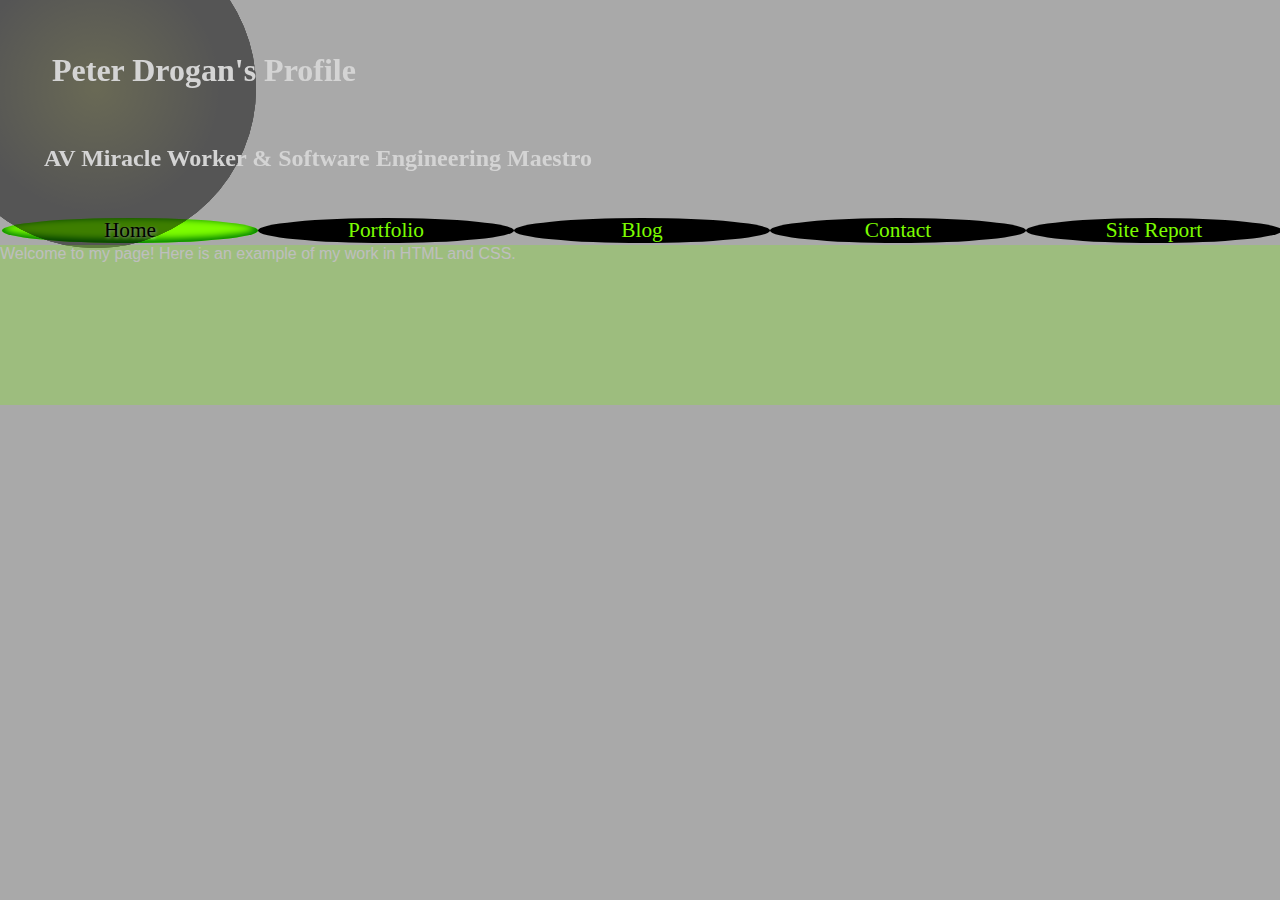
==== index.html @ 60ea6576 "Background colour update and Keyframes timing changes" ====
<!DOCTYPE html>
<html lang="en">

<head>
    <meta charset="UTF-8">
    <meta http-equiv="X-UA-Compatible" content="IE=edge">
    <meta name="viewport" content="width=device-width, initial-scale=1.0">


    <title>Peter Drogan's Portfolio</title>
    <link rel="icon" href="images/P.png" type="image/x-icon" />
    <link rel="stylesheet" href="main.css">
    <link rel="stylesheet" href="desktop.css" media="screen and (min-width: 800px)" />
    <link rel="stylesheet" href="mobile.css" media="screen and (max-width: 800px)" />
    <style>
        @import url('https://fonts.googleapis.com/css2?family=Righteous&display=swap');
        </style>
</head>

<body id="clicked">
    <header>
        <section class="backG"></section>
        <section class="backG2"></section>
        <section class="backG3"></section>
        <section class="backG4"></section>
        <a href="#clicked" class="on shownav"></a>
        <h1>Peter Drogan's Profile</h1>
        <h2>AV Miracle Worker & Software Engineering Maestro</h2>


    </header>
    <nav>
        <a href="#" class="off">x</a>


        <ul class="navbar">
            <li class="active">
                Home
            </li>
            <li class="not_active"><a href="portfolio.html">
                    Portfolio
                </a></li>
            <li class="not_active"><a href="blog.html">
                    Blog</a>
            </li>
            <li class="not_active"><a href="contact.html">
                    Contact</a>
            </li>
            <li class="not_active"><a href="site_report.html">
                    Site Report</a>
            </li>

        </ul>
    </nav>
    <main>
        <p>
            Welcome to my page!  Here is an example of my work in HTML and CSS.  
        </p>
    </main>
    <aside>
        Right side bar
    </aside>
    <footer>

    </footer>
</body>

</html>
---- main.css ----
*{
    padding: 0;
    margin: 0;

}





h1 {
    padding: 1em;
}

/* Header */
header {
    background: none;
    color: white;
    padding: 20px;
    grid-area: header;
}


/* Navigation */


/* Main */
main {
    background: none;
    color: white;
    grid-area: main;
    font-family: 'Trebuchet MS', 'Lucida Sans Unicode', 'Lucida Grande', 'Lucida Sans', Arial, sans-serif;

}


/* Right side bar */
aside {
    background-color: lightgreen;
    grid-area: aside;
}

/* Footer */
footer {
    background-color: darkgreen;
    color: white;
    grid-area: footer;
}



/* Background */
---- desktop.css ----
*{
    padding: 0;
    margin: 0;
    background-color: darkgrey;
    
}

.off {
    display: none;
}

body {
    display: grid;
    grid-template-columns: auto;
    grid-template-rows: auto auto auto;
    grid-template-areas: "header header header "
    "nav nav nav "
        "main main aside"
        "footer footer footer ";
}




h1 {
    padding: 1em;
    background: none;
}
h2{
    padding: 1em;
    background: none;
}

header {
    background: none;
    color: white;
    padding: 20px;
    grid-area: header;
    opacity: 50%;
}
/* Navigation */

ul {
    display: grid;
    grid-template-columns: repeat(5,20%);
    list-style: none;
    text-align: center;
    
    color: violet;
    padding: 0;
    margin: 2px;
    
}
a{
 text-decoration: none;
 color: lawngreen;
 background: none;
 
}
.active{
    border-radius: 90%;
    box-shadow: inset -1px -2px 6px 2px green;
    color: black;
    text-shadow: 1px 1px 3px white;
    font-size: 16pt;
    background-color: lawngreen;
    
    
}
.active:hover{
    font-size: 16pt;
}
.not_active{
    border-radius: 90%;
    color: lawngreen;
    font-size: 16pt;
    background-color: black;
    
}
.not_active:hover{
    box-shadow: inset -1px -2px 6px 2px lime;
    text-shadow: 1px 1px 3px white;
}
ul.navbar{
    width: 100vw;
    
}

/* main */
main {
    opacity: 25%;
    color: white;
    grid-area: main;
    font-family:'Righteous', cursive;
 
}
p{
    background-color: lawngreen;
    min-height: 10em;
}
/* aside */
aside {
    background: none;
    grid-area: aside;
}

/* footer */
footer {
    background: none;
    color: white;
    grid-area: footer;
}



main {
    font-family: 'Trebuchet MS', 'Lucida Sans Unicode', 'Lucida Grande', 'Lucida Sans', Arial, sans-serif;
}

/* background */


.backG {
    position: fixed;
    height: 25vw;
    width: 25vw;
    border-radius: 50%;
    left: -5%;
    top: -8%;
    background-image: radial-gradient(yellow -290%, black 56%);
    animation: move1 20s infinite ease;
    z-index: -10;
}

.backG2{
    position: fixed;
    height: 25vw;
    width: 25vw;
    border-radius: 50%;
    left: -5%;
    top: -8%;
    background-image: radial-gradient(yellow -290%, black 56%);
    animation: move2 30s infinite ease;
    z-index: -999;
}
.backG3{
    position: fixed;
    height: 25vw;
    width: 25vw;
    border-radius: 50%;
    left: -5%;
    top: -8%;
    background-image: radial-gradient(yellow -290%, black 56%);
    animation: move3 20s infinite ease;
    z-index: -999;
}
.backG4{
    position: fixed;
    height: 25vw;
    width: 25vw;
    border-radius: 50%;
    left: -5%;
    top: -8%;
    background-image: radial-gradient(yellow -290%, black 56%);
    animation: move4 30s infinite ease;
    z-index: -999;
}

@keyframes move1 {
    0% {
        transform: translate(0vw, 0vh);
    }
    
    17% {
        transform: translate(0vw, 0vh);
    }
    34% {
        transform: translate(0vw, 85vh);
    }
    51% {
        transform: translate(85vw, 85vh);
    }
    68% {
        transform: translate(85vw, 0vh);
    }
    84%{
        transform: translate(0vw, 0vh);
    }
    100% {
        transform: translate(0vw, 0vh);
    }
}
@keyframes move2 {
    0% {
        transform: translate(0vw, 0vh);
    }
    
    17% {
        transform: translate(29vw, 0vh);
    }
    34% {
        transform: translate(29vw, 85vh);
    }
    51% {
        transform: translate(85vw, 85vh);
    }
    68% {
        transform: translate(85vw, 29vh);
    }
    84%{
        transform: translate(0vw, 29vh);
    }
    100% {
        transform: translate(0vw, 0vh);
    }
}
@keyframes move3 {
    0% {
        transform: translate(0vw, 0vh);
    }
    
    17% {
        transform: translate(58vw, 0vh);
    }
    34% {
        transform: translate(58vw, 85vh);
    }
    51% {
        transform: translate(85vw, 85vh);
    }
    68% {
        transform: translate(85vw, 58vh);
    }
    84%{
        transform: translate(0vw, 58vh);
    }
    100% {
        transform: translate(0vw, 0vh);
    }
}
@keyframes move4 {
    0% {
        transform: translate(0vw, 0vh);
    }
    
    17% {
        transform: translate(85vw, 0vh);
    }
    34% {
        transform: translate(85vw, 85vh);
    }
    51% {
        transform: translate(85vw, 85vh);
    }
    68% {
        transform: translate(85vw, 85vh);
    }
    84%{
        transform: translate(0vw, 85vh);
    }
    100% {
        transform: translate(0vw, 0vh);
    }
}
---- mobile.css ----
*{
    padding: 0;
    margin: 0;
}

body {
    grid-template-columns: auto;
    grid-template-rows: auto;
    grid-template-areas: "header"
        "main"
        "aside"
        "footer";
}

/* Header */

header {
    grid-area: header;
}

.shownav {
    height: 0.8em;
    width: 1.25em;
    display: block;
    border-top: 0.2em solid white;
    border-bottom: 0.2em solid white;
    position: absolute;
    grid-area: header;


}

.off {
    font-family: Impact, Haettenschweiler, 'Arial Narrow Bold', sans-serif;
    font-size: 30pt;
    margin-left: 5%;
}

.shownav:before {
    content: '';
    position: absolute;
    width: 1.25em;
    margin-top: 0.3em;
    right: 0px;
    border-top: 0.2em solid #fff;
}

nav {
    display: none;
    background-color: red;
    position: fixed;
    margin-top: 0;
    right: 50%;
    width: 50%;
    height: 100vh;
}

.navbar {

    display: flex;
    height: 100%;
    flex-direction: column;
    justify-content: space-evenly;



}

nav a {
    width: 100%;
}

#clicked .on {
    display: block;
}

#clicked .off {
    display: none;
}

#clicked:target .on {
    display: none;
}

#clicked:target .off {
    display: block;
}

#clicked:target nav {
    display: block;
}
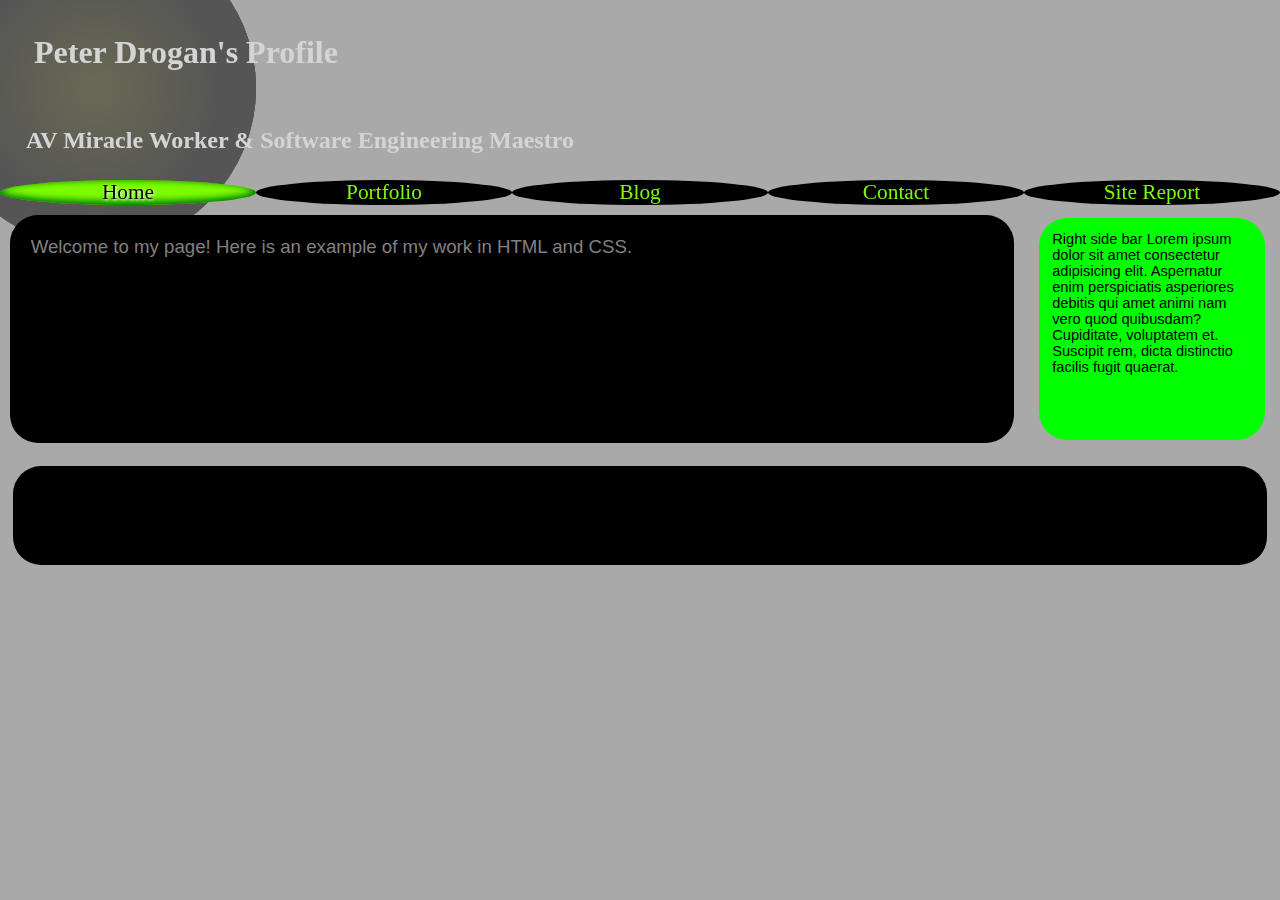
==== commit 5e3b1c1b: "Footer area added.  Classes introduced for P tags" ====
--- a/index.html
+++ b/index.html
@@ -12,17 +12,16 @@
     <link rel="stylesheet" href="main.css">
     <link rel="stylesheet" href="desktop.css" media="screen and (min-width: 800px)" />
     <link rel="stylesheet" href="mobile.css" media="screen and (max-width: 800px)" />
-    <style>
-        @import url('https://fonts.googleapis.com/css2?family=Righteous&display=swap');
-        </style>
+    
 </head>
 
 <body id="clicked">
     <header>
-        <section class="backG"></section>
-        <section class="backG2"></section>
-        <section class="backG3"></section>
-        <section class="backG4"></section>
+        <p class="backG"></p>
+        <p class="backG2"></p>
+        <p class="backG3"></p>
+        <p class="backG4"></p>
+        
         <a href="#clicked" class="on shownav"></a>
         <h1>Peter Drogan's Profile</h1>
         <h2>AV Miracle Worker & Software Engineering Maestro</h2>
@@ -53,15 +52,15 @@
         </ul>
     </nav>
     <main>
-        <p>
+        <p class="body">
             Welcome to my page!  Here is an example of my work in HTML and CSS.  
         </p>
     </main>
     <aside>
-        Right side bar
+        Right side bar Lorem ipsum dolor sit amet consectetur adipisicing elit. Aspernatur enim perspiciatis asperiores debitis qui amet animi nam vero quod quibusdam? Cupiditate, voluptatem et. Suscipit rem, dicta distinctio facilis fugit quaerat.
     </aside>
     <footer>
-
+        <p class="foot"></p>
     </footer>
 </body>
 
--- a/main.css
+++ b/main.css
@@ -1,4 +1,4 @@
-*{
+/* *{
     padding: 0;
     margin: 0;
 
@@ -27,26 +27,31 @@
 /* Main */
 main {
     background: none;
-    color: white;
-    grid-area: main;
+    
+    
     font-family: 'Trebuchet MS', 'Lucida Sans Unicode', 'Lucida Grande', 'Lucida Sans', Arial, sans-serif;
 
 }
 
 
+
 /* Right side bar */
 aside {
-    background-color: lightgreen;
-    grid-area: aside;
+    
+    
+    background-color: lawngreen;
+    
+    padding: 6%;
+    z-index: 1;
+    border-radius: 28px;
+    margin: 6%;
+    font-family: 'Trebuchet MS', 'Lucida Sans Unicode', 'Lucida Grande', 'Lucida Sans', Arial, sans-serif;
 }
 
 /* Footer */
 footer {
-    background-color: darkgreen;
-    color: white;
-    grid-area: footer;
+    font-family: 'Trebuchet MS', 'Lucida Sans Unicode', 'Lucida Grande', 'Lucida Sans', Arial, sans-serif;
+ 
 }
 
 
-
-/* Background */--- a/desktop.css
+++ b/desktop.css
@@ -11,10 +11,11 @@
 
 body {
     display: grid;
-    grid-template-columns: auto;
-    grid-template-rows: auto auto auto;
-    grid-template-areas: "header header header "
-    "nav nav nav "
+    grid-template-columns: 40vw 40vw 20vw;
+    grid-template-rows: auto;
+    grid-template-areas:
+        "header header header "
+        "nav nav nav"
         "main main aside"
         "footer footer footer ";
 }
@@ -34,7 +35,7 @@
 header {
     background: none;
     color: white;
-    padding: 20px;
+    padding: 2px;
     grid-area: header;
     opacity: 50%;
 }
@@ -48,7 +49,7 @@
     
     color: violet;
     padding: 0;
-    margin: 2px;
+    
     
 }
 a{
@@ -64,6 +65,7 @@
     text-shadow: 1px 1px 3px white;
     font-size: 16pt;
     background-color: lawngreen;
+    z-index: 1;
     
     
 }
@@ -75,6 +77,7 @@
     color: lawngreen;
     font-size: 16pt;
     background-color: black;
+    z-index: 1;
     
 }
 .not_active:hover{
@@ -88,28 +91,49 @@
 
 /* main */
 main {
-    opacity: 25%;
-    color: white;
+    
     grid-area: main;
-    font-family:'Righteous', cursive;
- 
-}
-p{
-    background-color: lawngreen;
-    min-height: 10em;
+  
+    z-index: 1;
+}
+.body{
+   min-height: 10em; 
+    font-size: 14pt;
+    background-color: black;
+    color: grey;
+    padding: 2%;
+    
+    border-radius: 28px;
+    margin: 1%;
 }
 /* aside */
 aside {
-    background: none;
+    font-size: 11pt;
     grid-area: aside;
+    background-color: lime;
+    color: black;
+    padding: 5%;
+    
+    border-radius: 28px;
+    margin-top: 5%;
+    margin-bottom: 5%;
 }
 
 /* footer */
 footer {
-    background: none;
+   
     color: white;
     grid-area: footer;
 }
+.foot{
+    height: 3em;
+    background-color: black;
+    color: grey;
+    padding: 2%;
+    
+    border-radius: 28px;
+    margin: 1%;
+}
 
 
 
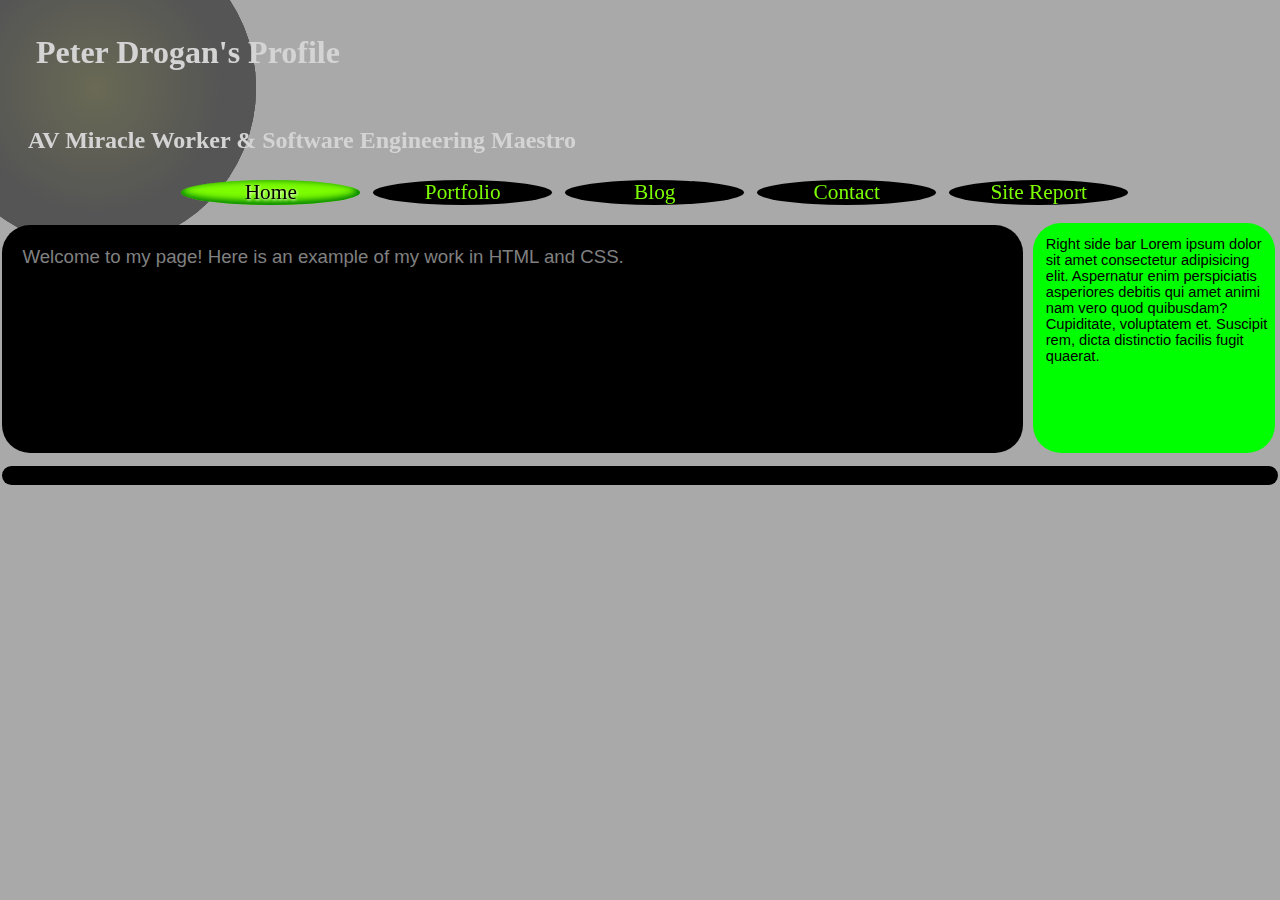
==== commit f54f64d7: "Blog finished, images and example text inserted" ====
--- a/index.html
+++ b/index.html
@@ -51,8 +51,8 @@
 
         </ul>
     </nav>
-    <main>
-        <p class="body">
+    <main class="body">
+        <p>
             Welcome to my page!  Here is an example of my work in HTML and CSS.  
         </p>
     </main>
--- a/main.css
+++ b/main.css
@@ -27,8 +27,8 @@
 /* Main */
 main {
     background: none;
-    
-    
+
+
     font-family: 'Trebuchet MS', 'Lucida Sans Unicode', 'Lucida Grande', 'Lucida Sans', Arial, sans-serif;
 
 }
@@ -37,21 +37,16 @@
 
 /* Right side bar */
 aside {
-    
-    
-    background-color: lawngreen;
-    
-    padding: 6%;
+
+    background-color: lime;
+    color: black;
     z-index: 1;
-    border-radius: 28px;
-    margin: 6%;
     font-family: 'Trebuchet MS', 'Lucida Sans Unicode', 'Lucida Grande', 'Lucida Sans', Arial, sans-serif;
 }
+
 
 /* Footer */
 footer {
     font-family: 'Trebuchet MS', 'Lucida Sans Unicode', 'Lucida Grande', 'Lucida Sans', Arial, sans-serif;
- 
-}
 
-
+}--- a/desktop.css
+++ b/desktop.css
@@ -1,21 +1,27 @@
-*{
+* {
     padding: 0;
     margin: 0;
     background-color: darkgrey;
-    
+
+}
+body{
+    margin-left: 2px;
+    margin-right: 2px;
 }
 
 .off {
     display: none;
 }
-
+p{
+    background: none;
+}
 body {
     display: grid;
-    grid-template-columns: 40vw 40vw 20vw;
+    grid-template-columns: 40% 40% 20%;
     grid-template-rows: auto;
     grid-template-areas:
         "header header header "
-        "nav nav nav"
+        "nav1 nav2 nav3"
         "main main aside"
         "footer footer footer ";
 }
@@ -27,7 +33,8 @@
     padding: 1em;
     background: none;
 }
-h2{
+
+h2 {
     padding: 1em;
     background: none;
 }
@@ -39,26 +46,30 @@
     grid-area: header;
     opacity: 50%;
 }
+
 /* Navigation */
 
 ul {
     display: grid;
-    grid-template-columns: repeat(5,20%);
+    grid-template-columns: repeat(5, 20%);
     list-style: none;
     text-align: center;
-    
-    color: violet;
     padding: 0;
-    
-    
-}
-a{
- text-decoration: none;
- color: lawngreen;
- background: none;
- 
-}
-.active{
+    grid-gap: 1vw;
+
+
+}
+
+a {
+    text-decoration: none;
+    color: lawngreen;
+    background: none;
+    display: block;
+    border-radius: 90%;
+
+}
+
+.active {
     border-radius: 90%;
     box-shadow: inset -1px -2px 6px 2px green;
     color: black;
@@ -66,73 +77,214 @@
     font-size: 16pt;
     background-color: lawngreen;
     z-index: 1;
-    
-    
-}
-.active:hover{
+
+
+}
+
+.active:hover {
     font-size: 16pt;
 }
-.not_active{
+
+.not_active {
     border-radius: 90%;
     color: lawngreen;
     font-size: 16pt;
     background-color: black;
     z-index: 1;
-    
-}
-.not_active:hover{
+
+}
+
+.not_active:hover {
     box-shadow: inset -1px -2px 6px 2px lime;
     text-shadow: 1px 1px 3px white;
 }
-ul.navbar{
-    width: 100vw;
-    
+
+ul.navbar {
+    width: 70vw;
+    margin-left: 14vw;
+    margin-right: 16vw;
 }
 
 /* main */
 main {
-    
+
     grid-area: main;
-  
+
     z-index: 1;
 }
-.body{
-   min-height: 10em; 
+
+.body {
+    min-height: 10em;
     font-size: 14pt;
     background-color: black;
     color: grey;
     padding: 2%;
-    
+
     border-radius: 28px;
+    margin-top: 2%; 
+}
+
+/* Portfolio images */
+.portmain {
+    column-count: 2;
+    margin-top: 1%;
+
+
+}
+
+.portfolio1 {
+
+    width: 37vw;
     margin: 1%;
-}
+    margin-top: 2%;
+}
+
+.portfolio2 {
+
+    width: 37vw;
+    margin: 1%;
+    margin-top: 2%;
+}
+/* Contact form */
+
+.contact{
+  margin-top: 2%;
+  background-color: black;
+  display: grid;
+  grid-template-columns: 50% 50%;
+  grid-gap: 2vh;
+  min-height: 30vh;
+  padding: 5%;
+  border-radius: 28px;
+}
+
+.conlabel{
+    font-size: 11pt;
+    color: lawngreen;
+    border-radius: 10px;
+    padding-top: 4%;
+    text-align: end;
+    font-weight: 600;
+    background: none;
+}
+.coninput{
+    
+    background-color: gray;
+    padding-left: 1%;
+    min-height: 36px;
+    border-radius: 10px;
+    
+}
+.coninput:required{
+    border-color: red;
+}
+.coninput::placeholder{
+    color: black;
+    opacity: 50%;
+}
+.context{
+    color: black;
+    font-size: 11pt;
+    width: 100%;
+    min-height: 100px;
+    max-height: fit-content;
+    resize: none;
+}
+input::placeholder{
+    color: blue;
+}
+input#check{
+    align-self: end;
+}
+select{
+    
+    
+    max-height: 36px;
+}
+option:nth-child(2n+3){
+    background-color: green;
+    
+}
+
+.congo{
+    background-color: gray;
+    grid-column: 2;
+    border-radius: 90%;
+    opacity: 50%;
+    min-height: 36px;
+}
+.congo:hover{
+    background-color: lawngreen;
+    border-color: lime;
+    font-weight: 600;
+}
+
+/* Blog */
+#columnsblog{
+column-count: 3;
+}
+
+.blog1{
+    display: block;
+    background-color: black;
+    break-inside: avoid-column;
+    
+}
+.blog2{
+    display: inline-block;
+    background-color: black;
+    
+}
+.blog3{
+    display: block;
+    background-color: black;
+    
+}
+.columnimage{
+    max-width: -webkit-fill-available;
+}
+
 /* aside */
 aside {
     font-size: 11pt;
     grid-area: aside;
-    background-color: lime;
-    color: black;
-    padding: 5%;
-    
+    padding: 0%;
     border-radius: 28px;
-    margin-top: 5%;
-    margin-bottom: 5%;
+    margin-top: 7%;
+    margin-right: 1%;
+    margin-left: 4%;
+    padding-top: 5%;
+    padding-left: 5%;
+
+
+}
+
+aside p {
+    background: none;
+
 }
 
 /* footer */
 footer {
-   
+
     color: white;
     grid-area: footer;
 }
-.foot{
-    height: 3em;
+
+.foot {
     background-color: black;
     color: grey;
-    padding: 2%;
-    
+    padding-top: 0.5%;
     border-radius: 28px;
-    margin: 1%;
+    margin-top: 1%;
+    display: flex;
+    justify-content: center;
+    margin-bottom: 1%;
+    padding-bottom: 1%;
+
+}
+.foot a img{
+    height: 23px;
 }
 
 
@@ -156,7 +308,7 @@
     z-index: -10;
 }
 
-.backG2{
+.backG2 {
     position: fixed;
     height: 25vw;
     width: 25vw;
@@ -167,7 +319,8 @@
     animation: move2 30s infinite ease;
     z-index: -999;
 }
-.backG3{
+
+.backG3 {
     position: fixed;
     height: 25vw;
     width: 25vw;
@@ -178,7 +331,8 @@
     animation: move3 20s infinite ease;
     z-index: -999;
 }
-.backG4{
+
+.backG4 {
     position: fixed;
     height: 25vw;
     width: 25vw;
@@ -193,96 +347,120 @@
 @keyframes move1 {
     0% {
         transform: translate(0vw, 0vh);
-    }
-    
+        transform: rotate(180);
+    }
+
     17% {
         transform: translate(0vw, 0vh);
     }
+
     34% {
         transform: translate(0vw, 85vh);
     }
+
     51% {
         transform: translate(85vw, 85vh);
     }
+
     68% {
         transform: translate(85vw, 0vh);
     }
-    84%{
-        transform: translate(0vw, 0vh);
-    }
+
+    84% {
+        transform: translate(0vw, 0vh);
+    }
+
     100% {
         transform: translate(0vw, 0vh);
     }
 }
+
 @keyframes move2 {
     0% {
         transform: translate(0vw, 0vh);
     }
-    
+
     17% {
         transform: translate(29vw, 0vh);
     }
+
     34% {
         transform: translate(29vw, 85vh);
     }
+
     51% {
         transform: translate(85vw, 85vh);
     }
+
     68% {
         transform: translate(85vw, 29vh);
     }
-    84%{
+
+    84% {
         transform: translate(0vw, 29vh);
     }
+
     100% {
         transform: translate(0vw, 0vh);
     }
 }
+
 @keyframes move3 {
     0% {
         transform: translate(0vw, 0vh);
     }
-    
+
     17% {
         transform: translate(58vw, 0vh);
     }
+
     34% {
         transform: translate(58vw, 85vh);
     }
+
     51% {
         transform: translate(85vw, 85vh);
     }
+
     68% {
         transform: translate(85vw, 58vh);
     }
-    84%{
+
+    84% {
         transform: translate(0vw, 58vh);
     }
+
     100% {
         transform: translate(0vw, 0vh);
     }
 }
+
 @keyframes move4 {
     0% {
         transform: translate(0vw, 0vh);
     }
-    
+
     17% {
         transform: translate(85vw, 0vh);
     }
+
     34% {
         transform: translate(85vw, 85vh);
     }
+
     51% {
         transform: translate(85vw, 85vh);
     }
+
     68% {
         transform: translate(85vw, 85vh);
     }
-    84%{
+
+    84% {
         transform: translate(0vw, 85vh);
     }
+
     100% {
         transform: translate(0vw, 0vh);
     }
-}
+}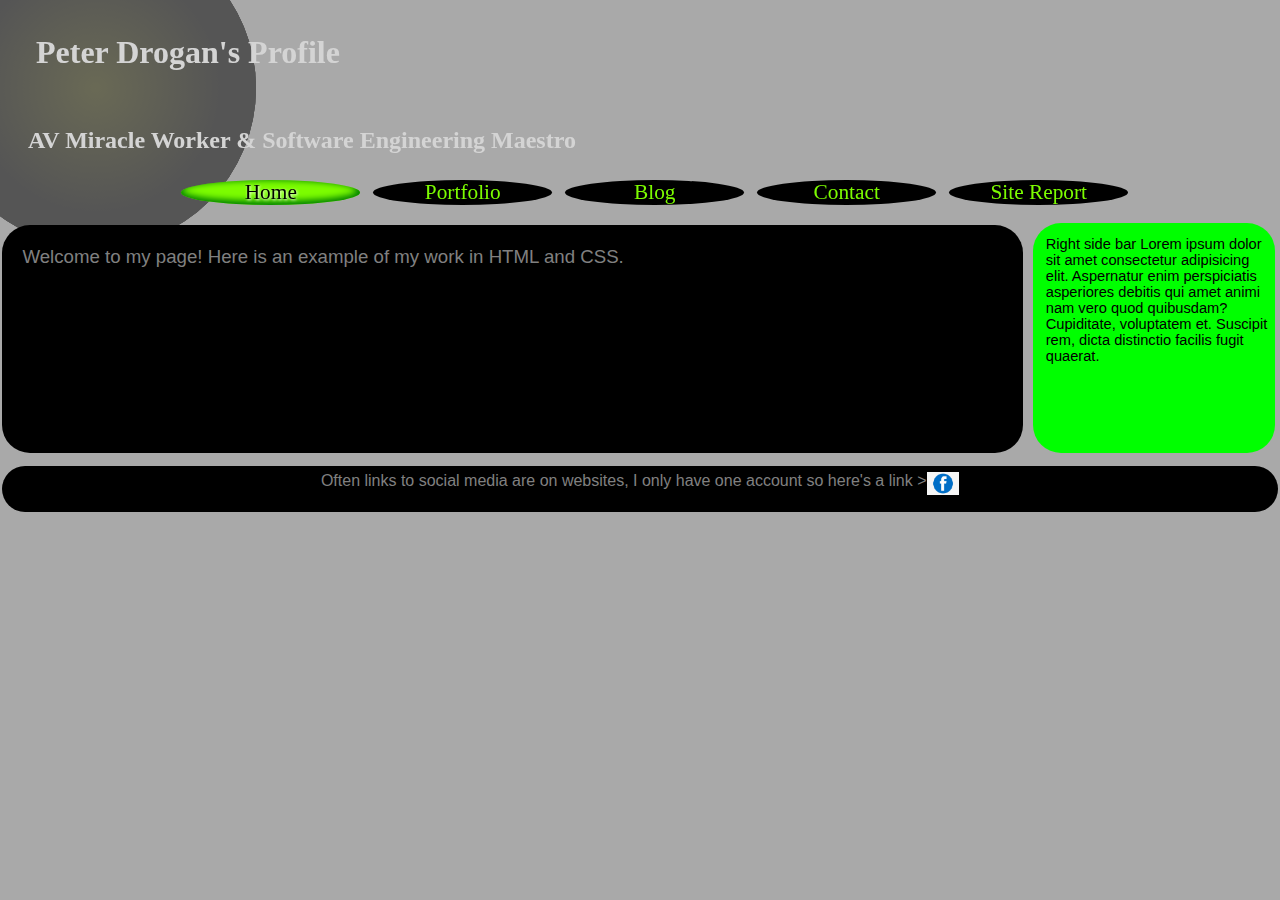
==== commit 8a3462c5: "Footer link to social media added to all pages" ====
--- a/index.html
+++ b/index.html
@@ -60,7 +60,9 @@
         Right side bar Lorem ipsum dolor sit amet consectetur adipisicing elit. Aspernatur enim perspiciatis asperiores debitis qui amet animi nam vero quod quibusdam? Cupiditate, voluptatem et. Suscipit rem, dicta distinctio facilis fugit quaerat.
     </aside>
     <footer>
-        <p class="foot"></p>
+        <p class="foot">
+            Often links to social media are on websites, I only have one account so here's a link >  <a href="https://www.facebook.com/peter.drogan.77"><img src="images/facebook.png" alt="Facebook"></a>
+        </p>
     </footer>
 </body>
 
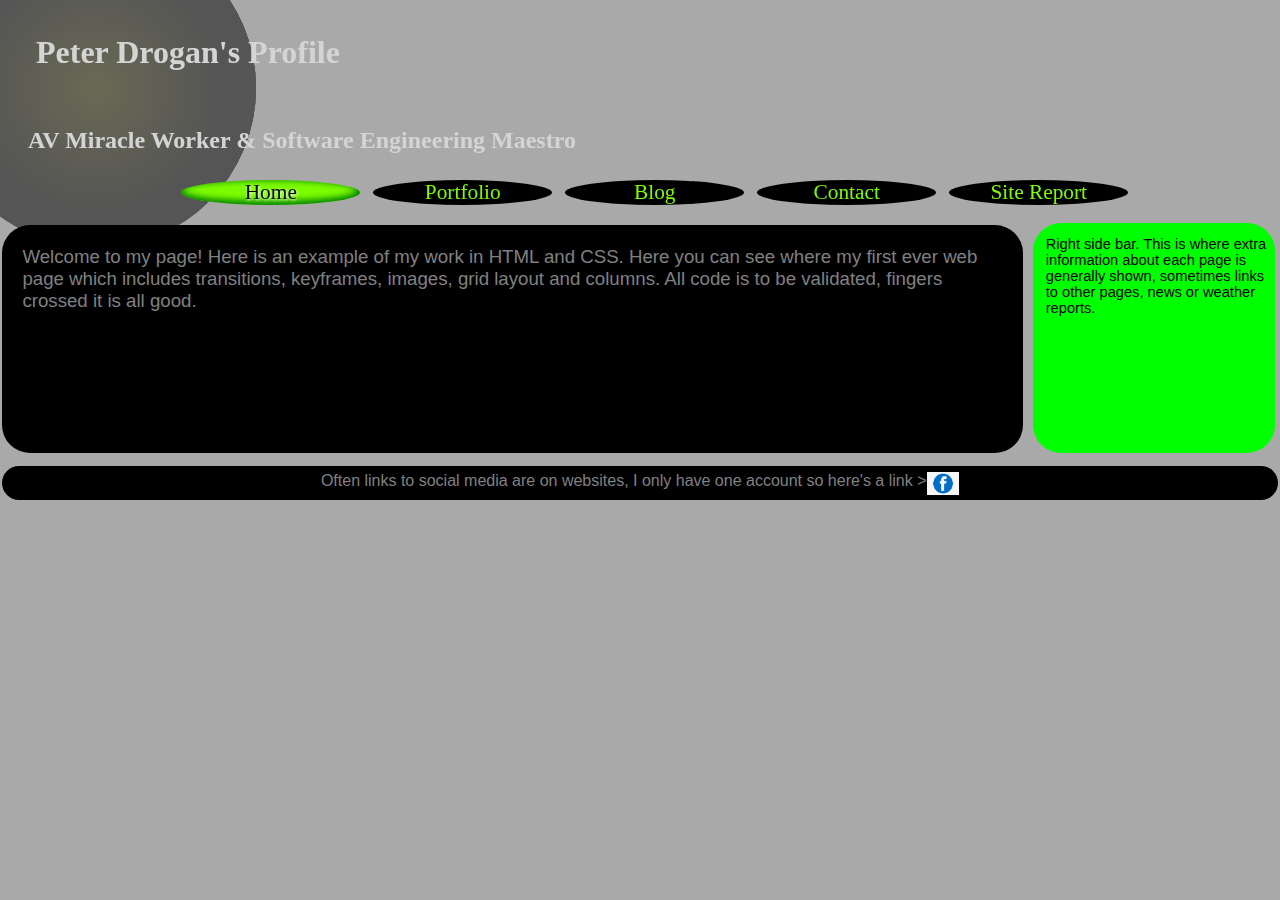
==== commit 75f014d1: "Contents made compatible with mobile screens" ====
--- a/index.html
+++ b/index.html
@@ -53,15 +53,18 @@
     </nav>
     <main class="body">
         <p>
-            Welcome to my page!  Here is an example of my work in HTML and CSS.  
+            Welcome to my page! 
+            
+            Here is an example of my work in HTML and CSS.  Here you can see where my first ever web page which includes transitions, keyframes, images, grid layout and columns.  All code is to be validated, fingers crossed it is all good.
         </p>
     </main>
     <aside>
-        Right side bar Lorem ipsum dolor sit amet consectetur adipisicing elit. Aspernatur enim perspiciatis asperiores debitis qui amet animi nam vero quod quibusdam? Cupiditate, voluptatem et. Suscipit rem, dicta distinctio facilis fugit quaerat.
+        Right side bar. This is where extra information about each page is generally shown, sometimes links to other pages, news or weather reports.
     </aside>
     <footer>
         <p class="foot">
-            Often links to social media are on websites, I only have one account so here's a link >  <a href="https://www.facebook.com/peter.drogan.77"><img src="images/facebook.png" alt="Facebook"></a>
+            Often links to social media are on websites, I only have one account so here's a link >  
+            <a href="https://www.facebook.com/peter.drogan.77"><img src="images/facebook.png" alt="Facebook"></a>
         </p>
     </footer>
 </body>
--- a/main.css
+++ b/main.css
@@ -17,7 +17,6 @@
     background: none;
     color: white;
     padding: 20px;
-    grid-area: header;
 }
 
 
--- a/desktop.css
+++ b/desktop.css
@@ -280,7 +280,7 @@
     display: flex;
     justify-content: center;
     margin-bottom: 1%;
-    padding-bottom: 1%;
+    padding-bottom: 1px;
 
 }
 .foot a img{
--- a/mobile.css
+++ b/mobile.css
@@ -1,6 +1,7 @@
 *{
     padding: 0;
     margin: 0;
+    background-color: gray;
 }
 
 body {
@@ -11,11 +12,68 @@
         "aside"
         "footer";
 }
+.body{min-height: 10em;
+    font-size: 14pt;
+    background-color: black;
+    color: grey;
+    padding: 2%;
+    border-radius: 28px;
+    margin-top: 2%;
+    margin-left: 1%;
+    margin-right: 1%; 
+}
+p{
+    background: none;
+}
 
 /* Header */
 
 header {
     grid-area: header;
+    background: none;
+    color: white;
+    padding: 20px;
+    text-align: center;
+}
+
+/* Aside */
+aside{
+    font-size: 11pt;
+    grid-area: aside;
+    padding-bottom: 2%;
+    border-radius: 24px;
+    margin-top: 1%;
+    margin-right: 1%;
+    margin-left: 1%;
+    padding-top: 3%;
+    padding-left: 5%;
+    padding-right: 1%;
+}
+
+/* Footer */
+
+.foot {
+    background-color: black;
+    color: grey;
+    padding-top: 0.5%;
+    border-radius: 28px;
+    margin-top: 1%;
+    display: flex;
+    margin-bottom: 1%;
+    padding-bottom: 1px;
+    align-items: center;
+    min-height: 63px;
+    padding-left: 3%;
+    padding-right: 2%;
+    margin-right: 1%;
+    margin-left: 1%;
+
+}
+.foot a img{
+    height: 23px;
+}
+.foot a{
+    background: none;
 }
 
 .shownav {
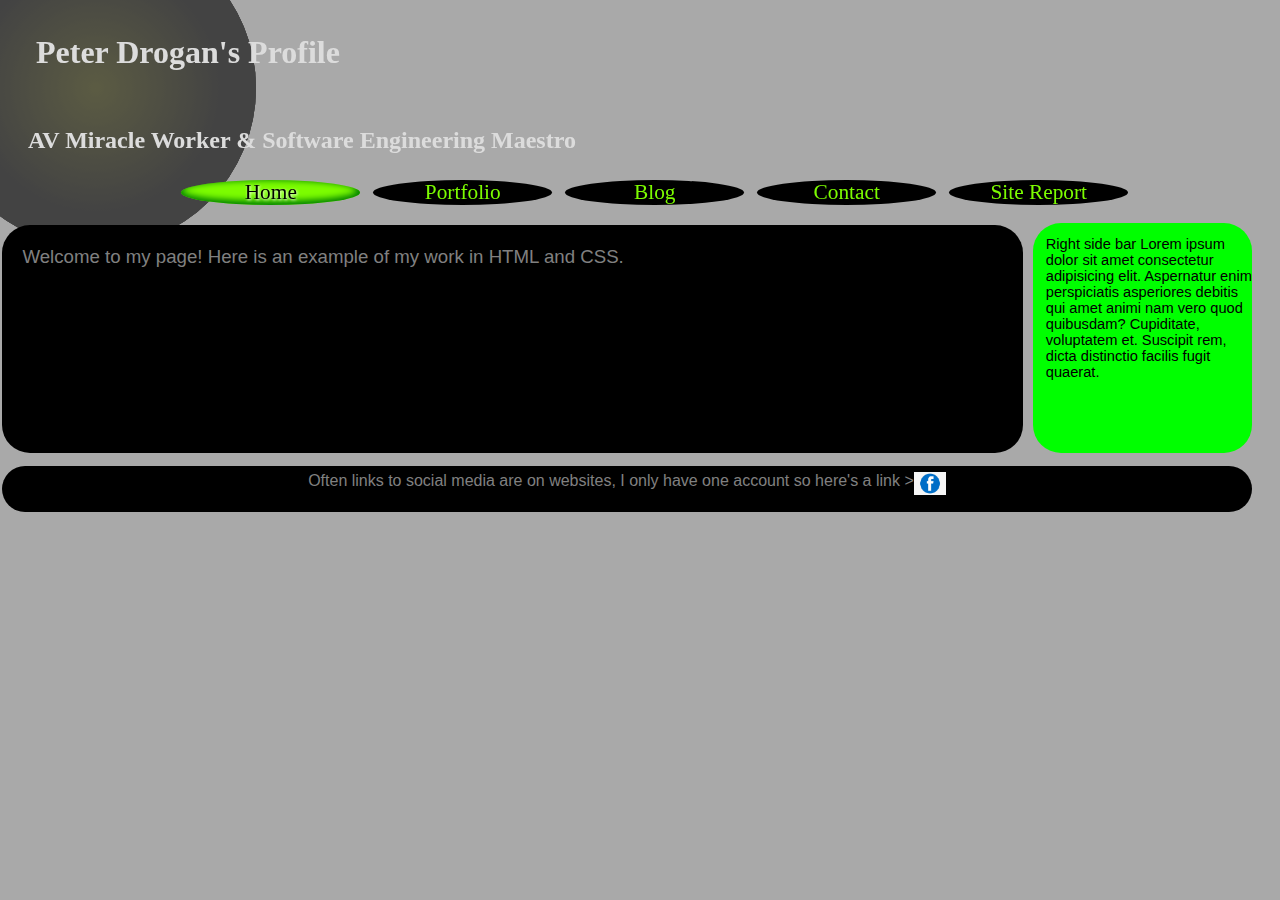
==== commit 19598465: "Mobile branch aborted, only safe changes copied" ====
--- a/index.html
+++ b/index.html
@@ -10,7 +10,7 @@
     <title>Peter Drogan's Portfolio</title>
     <link rel="icon" href="images/P.png" type="image/x-icon" />
     <link rel="stylesheet" href="main.css">
-    <link rel="stylesheet" href="desktop.css" media="screen and (min-width: 800px)" />
+    <link rel="stylesheet" href="desktop.css"  />
     <link rel="stylesheet" href="mobile.css" media="screen and (max-width: 800px)" />
     
 </head>
@@ -53,18 +53,15 @@
     </nav>
     <main class="body">
         <p>
-            Welcome to my page! 
-            
-            Here is an example of my work in HTML and CSS.  Here you can see where my first ever web page which includes transitions, keyframes, images, grid layout and columns.  All code is to be validated, fingers crossed it is all good.
+            Welcome to my page!  Here is an example of my work in HTML and CSS.  
         </p>
     </main>
     <aside>
-        Right side bar. This is where extra information about each page is generally shown, sometimes links to other pages, news or weather reports.
+        Right side bar Lorem ipsum dolor sit amet consectetur adipisicing elit. Aspernatur enim perspiciatis asperiores debitis qui amet animi nam vero quod quibusdam? Cupiditate, voluptatem et. Suscipit rem, dicta distinctio facilis fugit quaerat.
     </aside>
     <footer>
         <p class="foot">
-            Often links to social media are on websites, I only have one account so here's a link >  
-            <a href="https://www.facebook.com/peter.drogan.77"><img src="images/facebook.png" alt="Facebook"></a>
+            Often links to social media are on websites, I only have one account so here's a link >  <a href="https://www.facebook.com/peter.drogan.77"><img src="images/facebook.png" alt="Facebook"></a>
         </p>
     </footer>
 </body>
--- a/desktop.css
+++ b/desktop.css
@@ -44,7 +44,7 @@
     color: white;
     padding: 2px;
     grid-area: header;
-    opacity: 50%;
+    opacity: 60%;
 }
 
 /* Navigation */
@@ -251,7 +251,7 @@
     padding: 0%;
     border-radius: 28px;
     margin-top: 7%;
-    margin-right: 1%;
+    margin-right: 10%;
     margin-left: 4%;
     padding-top: 5%;
     padding-left: 5%;
@@ -280,7 +280,8 @@
     display: flex;
     justify-content: center;
     margin-bottom: 1%;
-    padding-bottom: 1px;
+    padding-bottom: 1%;
+    margin-right: 2%;
 
 }
 .foot a img{
--- a/mobile.css
+++ b/mobile.css
@@ -1,7 +1,6 @@
 *{
     padding: 0;
     margin: 0;
-    background-color: gray;
 }
 
 body {
@@ -12,68 +11,31 @@
         "aside"
         "footer";
 }
-.body{min-height: 10em;
-    font-size: 14pt;
-    background-color: black;
-    color: grey;
-    padding: 2%;
-    border-radius: 28px;
-    margin-top: 2%;
-    margin-left: 1%;
-    margin-right: 1%; 
-}
-p{
-    background: none;
-}
 
 /* Header */
 
 header {
     grid-area: header;
-    background: none;
     color: white;
-    padding: 20px;
-    text-align: center;
 }
 
 /* Aside */
 aside{
-    font-size: 11pt;
-    grid-area: aside;
+    margin: 0;
+    margin-top: 1%;
+    padding-top: 2%;
     padding-bottom: 2%;
-    border-radius: 24px;
-    margin-top: 1%;
-    margin-right: 1%;
-    margin-left: 1%;
-    padding-top: 3%;
-    padding-left: 5%;
-    padding-right: 1%;
+    padding-right: 3%;
 }
 
 /* Footer */
-
-.foot {
-    background-color: black;
-    color: grey;
-    padding-top: 0.5%;
-    border-radius: 28px;
+.foot{
+    margin: 0%;
+    padding: 3%;
+    display: flex;
+    align-content: stretch;
+    align-items: center;
     margin-top: 1%;
-    display: flex;
-    margin-bottom: 1%;
-    padding-bottom: 1px;
-    align-items: center;
-    min-height: 63px;
-    padding-left: 3%;
-    padding-right: 2%;
-    margin-right: 1%;
-    margin-left: 1%;
-
-}
-.foot a img{
-    height: 23px;
-}
-.foot a{
-    background: none;
 }
 
 .shownav {
@@ -105,12 +67,12 @@
 
 nav {
     display: none;
-    background-color: red;
     position: fixed;
     margin-top: 0;
     right: 50%;
     width: 50%;
     height: 100vh;
+    z-index: 2;
 }
 
 .navbar {
@@ -146,4 +108,8 @@
 
 #clicked:target nav {
     display: block;
+}
+#columnsblog{
+    display: flex;
+    flex-direction: column;
 }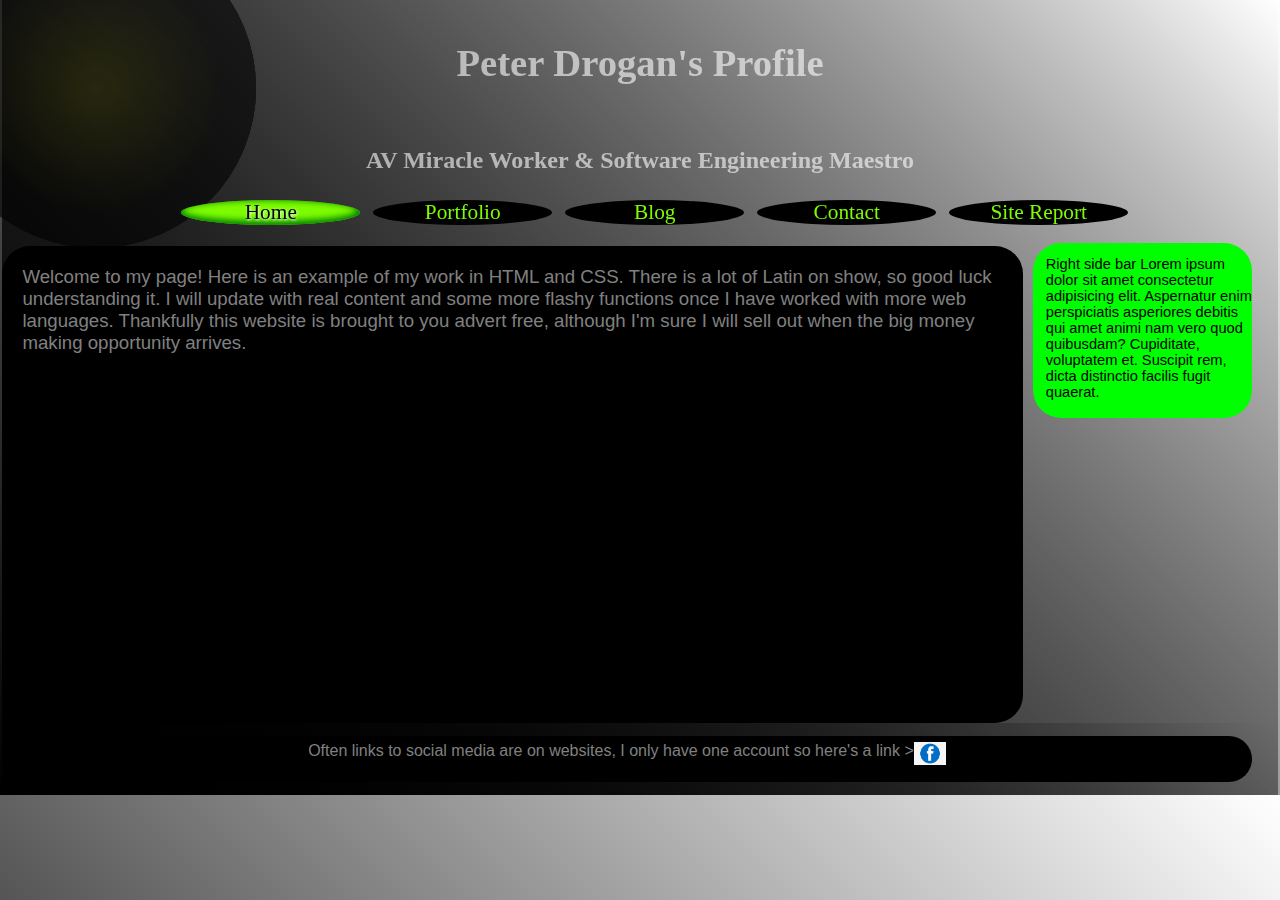
==== commit 326ed36a: "HTML tags updated,  page header centered" ====
--- a/index.html
+++ b/index.html
@@ -53,11 +53,13 @@
     </nav>
     <main class="body">
         <p>
-            Welcome to my page!  Here is an example of my work in HTML and CSS.  
+            Welcome to my page!  Here is an example of my work in HTML and CSS.  There is a lot of Latin on show, so good luck understanding it.  I will update with real content and some more flashy functions once I have worked with more web languages.  Thankfully this website is brought to you advert free, although I'm sure I will sell out when the big money making opportunity arrives.
         </p>
     </main>
     <aside>
+        <p>
         Right side bar Lorem ipsum dolor sit amet consectetur adipisicing elit. Aspernatur enim perspiciatis asperiores debitis qui amet animi nam vero quod quibusdam? Cupiditate, voluptatem et. Suscipit rem, dicta distinctio facilis fugit quaerat.
+    </p>
     </aside>
     <footer>
         <p class="foot">
--- a/main.css
+++ b/main.css
@@ -17,10 +17,14 @@
     background: none;
     color: white;
     padding: 20px;
+    grid-area: header;
 }
 
 
 /* Navigation */
+li.active{
+    background-image: none;
+}
 
 
 /* Main */
@@ -41,6 +45,7 @@
     color: black;
     z-index: 1;
     font-family: 'Trebuchet MS', 'Lucida Sans Unicode', 'Lucida Grande', 'Lucida Sans', Arial, sans-serif;
+    background-image: none;
 }
 
 
--- a/desktop.css
+++ b/desktop.css
@@ -1,10 +1,11 @@
 * {
     padding: 0;
     margin: 0;
-    background-color: darkgrey;
-
-}
-body{
+    background-image: linear-gradient(45deg, black, transparent);
+
+}
+
+body {
     margin-left: 2px;
     margin-right: 2px;
 }
@@ -12,9 +13,11 @@
 .off {
     display: none;
 }
-p{
-    background: none;
-}
+
+p {
+    background: none;
+}
+
 body {
     display: grid;
     grid-template-columns: 40% 40% 20%;
@@ -30,13 +33,16 @@
 
 
 h1 {
+    font-size: 29pt;
     padding: 1em;
     background: none;
+    text-align: center;
 }
 
 h2 {
     padding: 1em;
     background: none;
+    text-align: center;
 }
 
 header {
@@ -58,6 +64,10 @@
     grid-gap: 1vw;
 
 
+}
+
+nav {
+    background: none;
 }
 
 a {
@@ -103,6 +113,7 @@
     width: 70vw;
     margin-left: 14vw;
     margin-right: 16vw;
+    background: none;
 }
 
 /* main */
@@ -114,14 +125,13 @@
 }
 
 .body {
-    min-height: 10em;
+    min-height: 48.5vh;
     font-size: 14pt;
     background-color: black;
     color: grey;
     padding: 2%;
-
     border-radius: 28px;
-    margin-top: 2%; 
+    margin-top: 2%;
 }
 
 /* Portfolio images */
@@ -145,20 +155,21 @@
     margin: 1%;
     margin-top: 2%;
 }
+
 /* Contact form */
 
-.contact{
-  margin-top: 2%;
-  background-color: black;
-  display: grid;
-  grid-template-columns: 50% 50%;
-  grid-gap: 2vh;
-  min-height: 30vh;
-  padding: 5%;
-  border-radius: 28px;
-}
-
-.conlabel{
+.contact {
+    margin-top: 2%;
+    background-color: black;
+    display: grid;
+    grid-template-columns: 50% 50%;
+    grid-gap: 2vh;
+    min-height: 30vh;
+    padding: 5%;
+    border-radius: 28px;
+}
+
+.conlabel {
     font-size: 11pt;
     color: lawngreen;
     border-radius: 10px;
@@ -167,80 +178,103 @@
     font-weight: 600;
     background: none;
 }
-.coninput{
-    
-    background-color: gray;
+
+.coninput {
+
+
     padding-left: 1%;
     min-height: 36px;
     border-radius: 10px;
-    
-}
-.coninput:required{
+
+    background: gray;
+
+}
+
+.coninput:required {
     border-color: red;
 }
-.coninput::placeholder{
+
+.coninput::placeholder {
     color: black;
     opacity: 50%;
 }
-.context{
+
+.context {
     color: black;
-    font-size: 11pt;
+    font-size: 12pt;
     width: 100%;
     min-height: 100px;
     max-height: fit-content;
     resize: none;
-}
-input::placeholder{
+    background: gray;
+    cursor: pointer;
+}
+
+input::placeholder {
     color: blue;
 }
-input#check{
+
+input#check {
     align-self: end;
 }
-select{
-    
-    
+
+select {
+
+    background: gray;
     max-height: 36px;
-}
-option:nth-child(2n+3){
+    grid-column: 2;
+}
+
+option:nth-child(2n+3) {
     background-color: green;
-    
-}
-
-.congo{
-    background-color: gray;
+
+}
+
+.congo {
+
     grid-column: 2;
     border-radius: 90%;
     opacity: 50%;
     min-height: 36px;
-}
-.congo:hover{
+    cursor: pointer;
+}
+.congo:hover {
     background-color: lawngreen;
     border-color: lime;
-    font-weight: 600;
+    font-weight: 800;
+    cursor: black;
 }
 
 /* Blog */
-#columnsblog{
-column-count: 3;
-}
-
-.blog1{
+#columnsblog {
+    column-count: 3;
+}
+
+.blog1 {
     display: block;
     background-color: black;
     break-inside: avoid-column;
-    
-}
-.blog2{
+
+}
+
+.blog2 {
     display: inline-block;
     background-color: black;
-    
-}
-.blog3{
+
+}
+
+.blog3 {
     display: block;
     background-color: black;
-    
-}
-.columnimage{
+
+}
+
+.blogtitle{
+    text-align: center;
+    color: limegreen;
+}
+
+.columnimage {
     max-width: -webkit-fill-available;
 }
 
@@ -255,7 +289,8 @@
     margin-left: 4%;
     padding-top: 5%;
     padding-left: 5%;
-
+    height: fit-content;
+    padding-bottom: 7%;
 
 }
 
@@ -284,7 +319,8 @@
     margin-right: 2%;
 
 }
-.foot a img{
+
+.foot a img {
     height: 23px;
 }
 
--- a/mobile.css
+++ b/mobile.css
@@ -21,11 +21,13 @@
 
 /* Aside */
 aside{
-    margin: 0;
+       margin: 0;
     margin-top: 1%;
     padding-top: 2%;
     padding-bottom: 2%;
     padding-right: 3%;
+    margin-right: 1%;
+    margin-left: 1%;
 }
 
 /* Footer */
@@ -41,11 +43,11 @@
 .shownav {
     height: 0.8em;
     width: 1.25em;
-    display: block;
     border-top: 0.2em solid white;
     border-bottom: 0.2em solid white;
     position: absolute;
     grid-area: header;
+    border-radius: revert;
 
 
 }
@@ -75,12 +77,15 @@
     z-index: 2;
 }
 
-.navbar {
-
+ul.navbar {
     display: flex;
     height: 100%;
     flex-direction: column;
     justify-content: space-evenly;
+    background-color: gray;
+    margin: 0;
+    margin-top: -48px;
+    width: 100%;
 
 
 
@@ -112,4 +117,9 @@
 #columnsblog{
     display: flex;
     flex-direction: column;
+    margin: 1%;
+}
+/* portfolio */
+.portmain{
+    padding-left: 7%;
 }